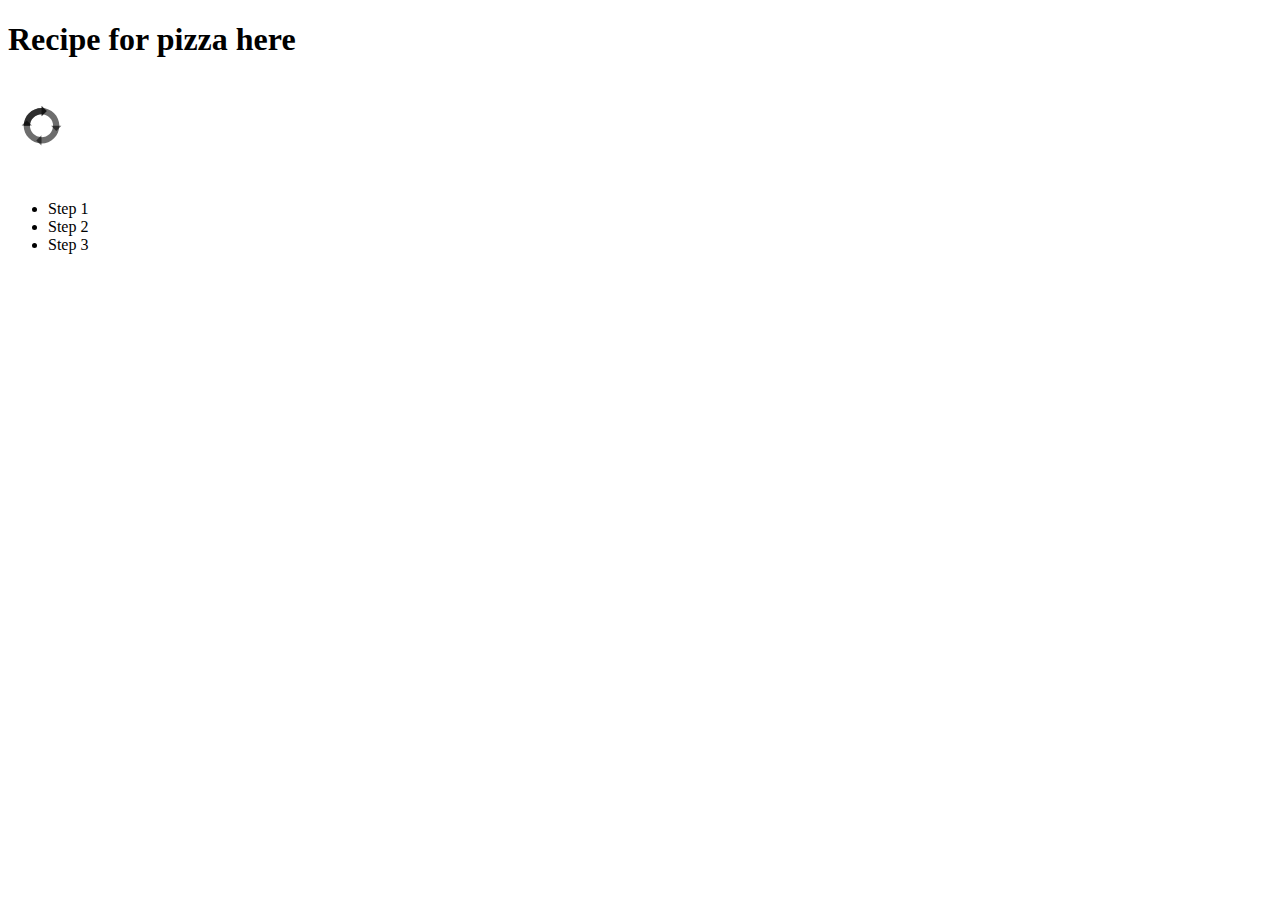
==== recipes/pizza.html @ eb45d0c7 "Full site" ====
<!DOCTYPE html>
<html lang="en">
  <head>
    <meta charset="UTF-8" />
    <meta name="viewport" content="width=device-width, initial-scale=1.0" />
    <title>Pizza</title>
  </head>
  <body>
    <h1>Recipe for pizza here</h1>
    <img src="../images/drawing.svg" alt="This is a placeholer image for pizza" height="100px" />
    <ul>
      <li>Step 1</li>
      <li>Step 2</li>
      <li>Step 3</li>
    </ul>
  </body>
</html>
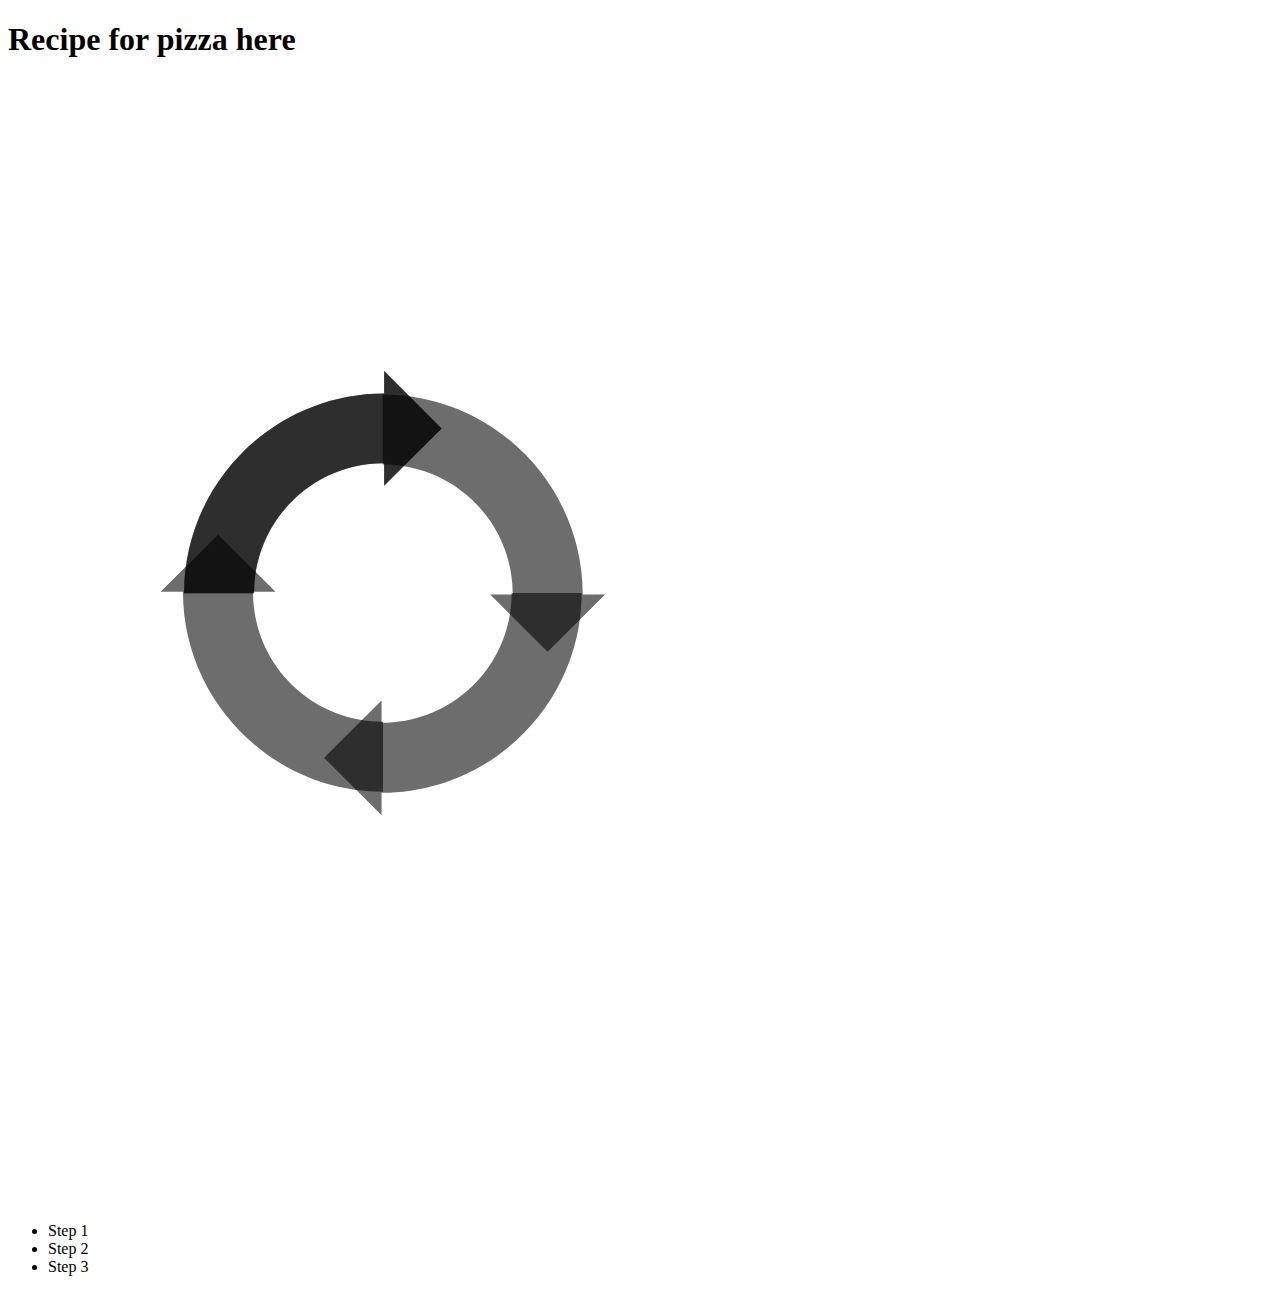
==== commit 376ef7f1: "Changes to project" ====
--- a/recipes/pizza.html
+++ b/recipes/pizza.html
@@ -7,7 +7,7 @@
   </head>
   <body>
     <h1>Recipe for pizza here</h1>
-    <img src="../images/drawing.svg" alt="This is a placeholer image for pizza" height="100px" />
+    <img src="../images/drawing.svg" alt="This is a placeholer image for pizza" />
     <ul>
       <li>Step 1</li>
       <li>Step 2</li>
